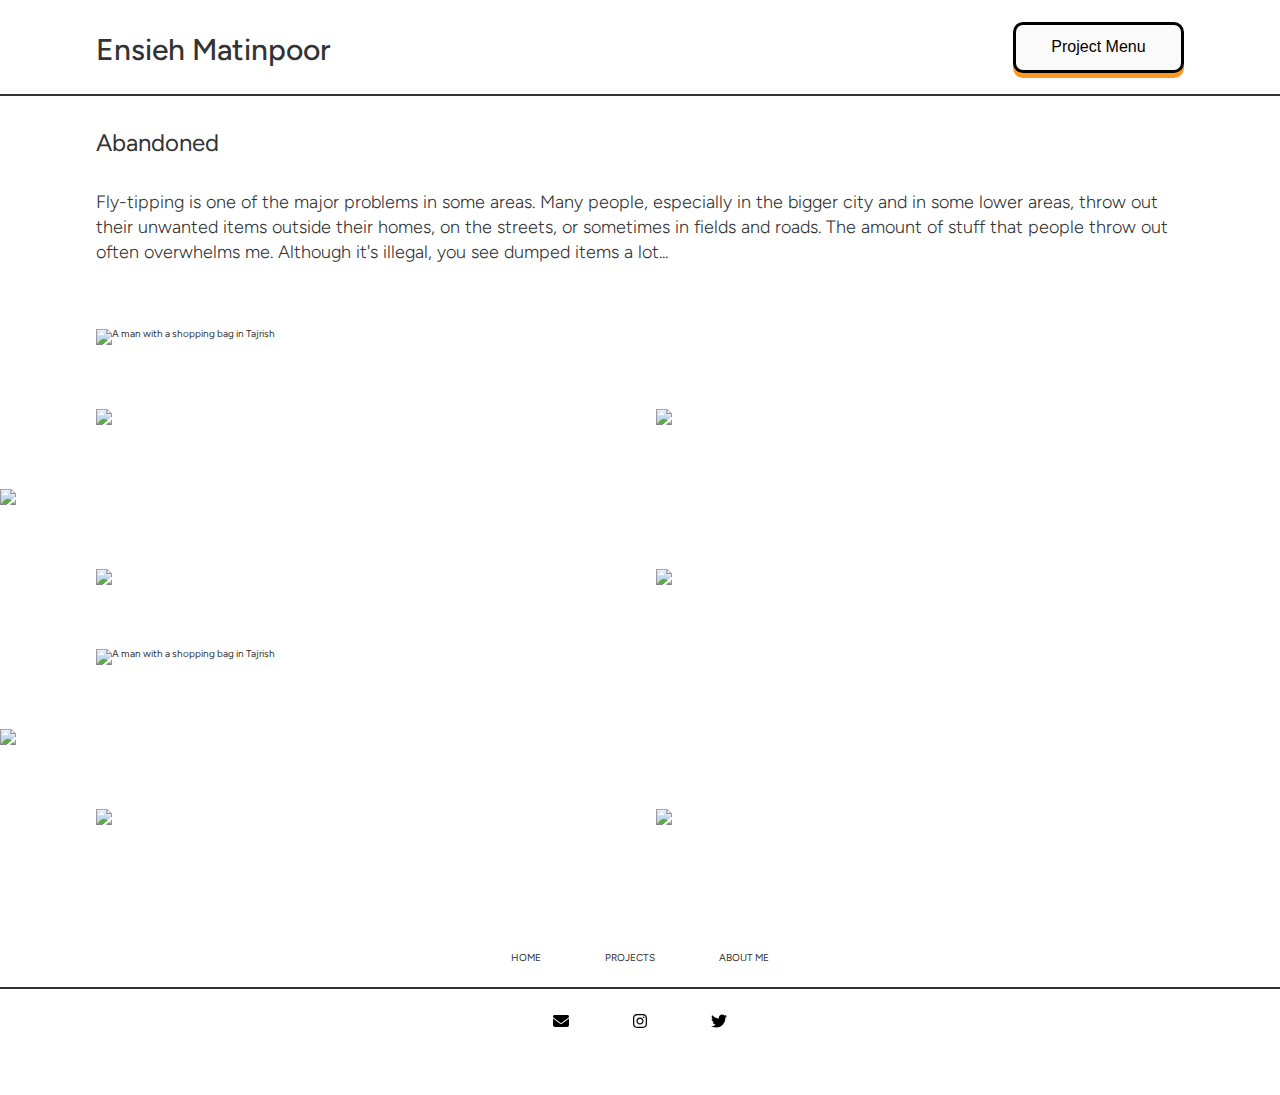
==== project/abandined.html @ 39d8f033 "add all pages" ====
<!DOCTYPE html>
<html lang="en">
<head>
  <meta charset="UTF-8">
  <meta name="viewport" content="width=device-width, initial-scale=1.0">
  <link rel="preconnect" href="https://fonts.googleapis.com">
  <link rel="preconnect" href="https://fonts.gstatic.com" crossorigin>
  <link href="https://fonts.googleapis.com/css2?family=Figtree:ital,wght@0,300;0,400;0,500;0,600;0,700;1,300&family=Inter:wght@400;500;700&family=Rubik:wght@300;400;500;700&display=swap" 
  rel="stylesheet" />
  
  <link rel="stylesheet" href="../css/style.css"/>
  <link rel="stylesheet" href="../css/queries.css"/>

  <script defer src="../js/script.js"></script>

  <title>Ensieh Matinpoor</title>
</head>
<header>
  <nav class="navbar">
    <a href="../index.html"  class="logo-name" >Ensieh Matinpoor</a>
    <button class="primary-button" id="show-menu-button">Project Menu</button>
  </nav>
  
  <div class="side-navbar" id="menu"> 
      <div class="menu-header">
        <h1 class="menu">Projects</h1>
        <img class="close-menu-icon" id="close-icon" src="../img/icons/close.svg" alt="closing icon"> 
  </div>
  <ul>
    <a  class="project-name"  href="tajrish.html"><li>Tajrish</li></a>  
    <a  class="project-name"  href="engelab.html"><li>Enghelab Street</li></a>
    <a  class="project-name"  href="roaming.html"><li>Roaming in a strange city</li></a>
    <a  class="project-name"   href="abandined.html"><li>Abandoned</li></a>
    <a  class="project-name"   href="my window.html"><li>From my window</li></a>
    <a  class="project-name"   href="blocked window.html"><li>If they weren't blocked</li></a>
    <a  class="project-name"   href="too big.html"><li>Too big to bin</li></a>
  </ul>
  </div>
</header>
  <main id="main">
  <section>
  <div class="container-project">
    <h2 class="project-title">Abandoned</h2>
  </div>

  <div>
    <p class="description-text">
    Fly-tipping is one of the major problems in some areas. 
    Many people, especially in the bigger city and in some lower areas,
    throw out their unwanted items outside their homes, on the streets,
    or sometimes in fields and roads. 
    The amount of stuff that people throw out often overwhelms me. 
    Although it's illegal, you see dumped items a lot...


    </p>
  </div>
</section>
<section class="img-container">
  <img 
     src="https://placehold.co/1000x750" 
     alt="A man with a shopping bag in Tajrish"/>

  <div class="side-by-side">
  <img src="https://placehold.co/484x363" />
  <img src="https://placehold.co/484x363" />
  </div>
  <img  class="img--breakout" src="https://placehold.co/1440x900" />

<div class="side-by-side">
  <img src="https://placehold.co/484x363" />
  <img src="https://placehold.co/484x363" />
  </div>
  <img 
     src="https://placehold.co/1000x750" 
     alt="A man with a shopping bag in Tajrish"/>

     <img  class="img--breakout" src="https://placehold.co/1440x900" />

     <div class="side-by-side">
      <img src="https://placehold.co/484x363" />
      <img src="https://placehold.co/484x363" />
      </div>

  </section>

          <section>
          <div class="footer-menu">
              <ul class="footer-menu-list">
                 <li><a class="footer-name" href="../index.html">Home</a></li>
                 <li><a class="footer-name" href="abandined.html">Projects</a></li>
                 <li><a class="footer-name" href="../index.html#about-me">About me</a></li>
              </ul>
          </div>  
          <div class="socials">
              <a href="mailto:ensieh.matinpoor@gmail.com"><img src="../img/icons/emil.svg" alt="envelop icon"></a>
              <a href="https://www.instagram.com/ensiehmatin/"><img src="../img/icons/instagram.svg" alt="instagram icon"></a>
              <a href="#"><img src="../img/icons/twitter.svg" alt="twitter icon"></a>
          </div>
        </section>
      </div>
    </main>
      </html>
---- css/style.css ----
/*
---01 Typography system

-FONT SIZE (px)
10 / 12 / 14 / 16 / 18 / 20 / 24 / 30 / 36 / 44 / 52 / 62 / 74 / 86 / 98

-FONT weights:
default :400

-Line heights:
default:1

---02 Colors

-Primary: Brand color: #ff922b
-Tints: #FFF4EA
-Shades:
-Accents:
-Grays:
#555
#333
#111



--- 05 Shadows

---06  Border-radius

--- 07 Whitespace

 SPACING SYSTEM (px)
2 / 4 / 8 / 12 / 16 / 24 / 32 / 48 / 64 / 80 / 96 / 128 / 160
*/
*{
  padding: 0;
  margin: 0;
  box-sizing: border-box;
}
html{
  font-size: 62.5%;
  /* font-size: 10px; */
  /* 10px/16=0.625 = 62.5 */
}
body {
  font-family: "Figtree", sans-serif;
  line-height: 1;
  font-weight: 400;
   color:#333; 
}

/* ***************** */
/* GENERAL COMPONENT */
/* ***************** */
.heading-primary{
  font-size: 3.0rem;
  font-weight:500;
  line-height: 3.2rem;
  /* color: #333;  */
   color: #343a40; 
  letter-spacing:-0.5px;
  margin-bottom: 3.2rem;
}

/* ***************** */
/* HEADER*/
/* ***************** */



/* ***************** */
/* NAVBAR*/
/* ***************** */
.navbar{
  display:flex;
  justify-content: space-between;
  align-items: center;
  height: 9.6rem;
  padding: 0 9.6rem;
  border-bottom: 0.2rem solid #333;
}
.logo-name{
  text-decoration: none;
  color: #333;
  height: 2.4rem; 
  font-weight: 500;
  font-size: 3.0rem;
}

.primary-button{
  width: 17.1rem;
  height: 5.1rem;
  color: #000;
  text-align: center;
  white-space: normal;
  background-color: #fafafa;
  border: 0.3rem solid #000;
  border-radius: 1rem;
  font-size: 1.6rem;
  font-weight: 500;
  line-height: 4.2rem;
  display:inline-block;
  box-shadow: 0 0.5rem #fc9925;
  text-decoration: none;
  cursor: pointer;

}

/* ***************** */
/* Side navbar*/
/* ***************** */
.menu{
  font-weight: 300;
  font-size: 3.0rem;
  text-align: left;
  padding-top: 3.2rem;
  padding-bottom: 3.2rem;
  padding-left: 2.0rem;
  color: #fafafa;
  
}
.side-navbar{
position: fixed;
right: 0;
top: 0;
width: 50vw;
height: 100vh;
background-color: #333;
overflow-y: auto;
transition: 0.3s;
display: none;
backdrop-filter: blur(5px);
  z-index: 1;
}

.side-navbar ul{
  list-style-type: none;
}

.side-navbar ul li{
text-decoration:none;
padding: 2.0rem;
border-bottom: 0.1rem solid rgba(0, 0, 0, 0.01);
border-top: 0.2rem solid rgba(255, 255, 255, 0.05);
}
 .project-name{
  color: #fafafa;
  text-decoration: none;
  font-size: 1.8rem;
}

.project-name :hover{
  color: #111;
  background-color: #fd7e14;
  
}

.menu-header{
  border-bottom: 0.3rem solid  #ff922b;
  display: flex;
  justify-content: space-between;
}
.close-menu-icon {
max-width: 4.8rem;
padding-right: 2.0rem;
filter: invert(100%)
 sepia(3%) saturate(10%)
  hue-rotate(79deg) brightness(105%) 
  contrast(96%);
}
.close-menu-icon:hover {
  cursor: pointer;
}

/* ***************** */
/* HERO SECTION */
/* ***************** */


.section-hero{
   /* background-color: #FFF4EA;  */
  padding: 12.8rem 0 12.8rem 0;
  /* border-top: 0.2rem solid #333; */

}
.hero{
  max-width: 120em;
  margin: 0 auto;
  display: grid;
  grid-template-columns: 1fr 1fr;
  gap: 9.6rem;
  align-items: center;
  
}
.hero-description{
  font-weight: 300;
  font-size: 1.8rem;
  line-height: 2.5rem;
  margin-bottom: 4.8rem;

}
.hero-img{
  width: 100%;
  border-radius: 1rem;

}
.container{
  max-width:120rem ;
  padding: 0 3.2rem;
  margin: 0 auto;
}
.grid{
  display: grid;
  column-gap: 6.4rem;
  row-gap: 16.0rem;
  
}
.grid--2cols{
  grid-template-columns: 2fr 1fr;
}

.heading-secondary{
  letter-spacing:-0.5px;
  color: #343a40; 
  font-weight:400;
  font-size: 3.6rem;
  line-height: 3.5rem;
  margin-bottom: 9.6rem;
  text-align: center;
}
.heading-tertiary{
  font-weight: 400;
  font-size: 2.4rem;
  line-height: 3.0rem;
  color: #333;
  margin-bottom: 2.4rem;
}
.project-description{
  font-weight: 300;
  font-size: 1.6rem;
  line-height: 2.4rem;
  color: #333;
  margin-bottom: 9.4rem;
}
  
.project-img{
  width: 100%;
  border-radius: 1rem;

}

.text-box{
display: flex;
  flex-direction: column;
  justify-content: center;
}

.about-me-img{
  height: 25rem;
  width: 25rem;
  border-radius: 1rem;
}

.about-me{
  display: grid;
  justify-items: center;
  align-items: center;
  grid-template-columns: 1fr 1fr;
  max-width:120rem ;
  margin: 0 auto;
  margin-top: 12.8rem;
   
}

.introduction{
  font-weight: 300;
  font-size: 1.6rem;
  line-height: 2.4rem;
  color: #333;
  margin-bottom: 9.6rem;
  
}

.footer-menu-list{
  list-style-type: none;
  margin-top: 12.8rem;
  margin-bottom: 2.4rem; 
  padding-bottom: 2.4rem;
  display: flex;
  justify-content: center;
  align-items: center;
  gap: 6.4rem;
  border-bottom: 0.2rem solid #333; 
}
  

.footer-name:link, 
.footer-name:visited{
  display: inline-block;
  text-decoration: none;
  color: #333;
  font-weight: 400;
  font-size: 1rem; }
   
.footer-name{
  text-decoration: none;
  text-transform: uppercase;
}

.socials{
  color: #333;
  display: flex;
  text-align: center;
  justify-content: center;
  gap: 6.4em;
  margin-bottom: 6.4rem;
}


/* *************************** */
/* PROJECTS */
/* *************************** */
/* Tajrish */


.container-project{
  padding: 0 3.2rem;
  margin: 0 auto;
}
.project-title{
  padding:3.2rem 9.6rem 3.2rem 6.4rem;
  font-weight: 400;
  font-size: 2.4rem;
  line-height: 3.0rem;
  color: #333;
}
.description-text{
  padding: 0 9.6rem;
  font-weight: 300;
  font-size: 1.8rem;
  line-height: 2.5rem;
  margin-bottom: 6.4rem;
}
.img-container{
  display: flex;
  flex-direction: column;
 row-gap: 6.4rem;
  border-radius: 1rem;
  padding: 0 9.6rem;
}

.side-by-side{
  display: grid;
  grid-template-columns: 1fr 1fr;
  column-gap: 3.2rem;
  
}

.img--breakout{ 
  left: 50%;
  margin-left: -50vw;
  margin-right: -50vw;
  max-width: 100vw;
  position: relative;
  width: 100vw;
}

img{
  width: 100%;
}
---- css/queries.css ----
/* rem and em do not depend on html font-size in media queries
1rem = 1em =16px */


/* ***************** */
/* below 1344 px(smaller desktop)
1344/16=84 */
/* ***************** */
@media(max-width: 84em){
  .hero{
    max-width: 120rem                                                                                                                                                                                                                                                                                                                                                                                                                                                                                                                                                                                                                                                                                                                                                                                                                                                                                                                                                                                                                                                                                                                                                                                                                                                                                                                                          
  }
}
/* ***************** */
/* below 1200 px(landscape tablets)
1344/16=75 */
/* ***************** */
@media(max-width:75em){
  .html{
    /* 9px/16px */
    font-size:  56.25%;
  }
  .grid{
    column-gap: 4.8rem;
    row-gap: 9.6rem;
  }
  .heading-secondary{
    font-size:3.0rem;
    margin-bottom: 8.0rem;
  }
  .heading-tertiary{
    font-size:2.0rem ;
  }
  .navbar{
    padding: 0 9.8rem;
  }
  .logo-name{
    font-size: 2.4rem;
  }
  .hero{
    gap: 8.0rem;
    padding: 0 9.6rem;
  } 
  .container{
    padding: 0 2.4rem;
  }
}
  /* ***************** */
/* below 944 px(tablets)
944/16=75 */
/* ***************** */
@media(max-width:59em){
  .html{
    /* 8px/16px= 0.5 50% */
    font-size: 50%;
  }
  .hero{
    grid-template-columns: 1fr;
    gap: 3.2rem;
}
.section-hero{
  padding: 6.4rem 0 6.4rem 0;
}
.hero-description{
  margin-bottom: 3.2rem;
}
.grid{
  column-gap: 3.2rem;
  row-gap: 4.8rem;
}

  .project-img{
    width: 80%;
  }
 .hero-text-box {
  text-align: left;
 }
 .hero-img-box{
  text-align: center;
 }
  .heading-secondary{
    font-size: 2.4rem;
    margin-bottom: 6.4rem;
  }
  .heading-tertiary{
    font-size:1.8rem;
  }
  .grid--2cols{
    grid-template-columns:1fr;
  }
  .card-img-box{
    text-align:center;
  }
  .text-box{
    text-align: left;
    padding: 0 9.6rem 0 9.6rem;
  }
  
  .project-description{
    font-size: 1.6rem;
    line-height: 2.4rem;
    margin-bottom: 4.8rem;
}
.about-me-img{
  margin-bottom: 4.8rem;
}
.about-me{
  grid-template-columns: 1fr;
  margin-top: 6.4rem;
}
.introduction{
  text-align: left;
    padding: 0 9.6rem 0 9.6rem;
    margin-bottom: 6.4rem;
}
.footer-menu-list{
  margin-top: 6.4rem; 
}
}
  /* ***************** */
/* below 700 px(smaller tablet)
704/16=44 */
/* ***************** */

@media(max-width:44em){
  .html{
    /* 7px/16px= 0.43 43% */
    font-size: 43%;
  }
    .primary-button {
      width: 13rem; 
      height: 4rem; 
      font-size: 1.4rem; 
      font-weight: 500;
      line-height: 1.5rem;
      display: inline-block; 
      text-align: center;
      white-space: normal;
      background-color: #fafafa;
      color: #000;
      border: 0.2rem solid #000; 
      border-radius: 1rem;
      text-decoration: none;
      box-shadow: 0 0.3rem #fc9925; 
      text-decoration: none;
  }
  .heading-primary{
   font-size: 2.4rem;
  }
  .heading-secondary{
    font-size: 2.0rem;
  }
  .heading-tertiary{
    font-size:1.6em;
  }
}
 /* ***************** */
/* below 544 px(phones)
544/16=34 */
/* ***************** */

@media(max-width:34em){
  .grid{
    column-gap: 3.2em;
    row-gap: 2.4rem;
  }
  .navbar{
    padding: 0 1.6rem;
    height: 6.4rem;
  }
  .logo-name{
    font-size: 2.4rem;
  }

  .hero-img{
    width: 100vw;
    position: relative;
    margin-left: -50vw;
    margin-right: -50vw;
    border-radius: 0rem;
  }
  .hero-img-box{
    max-width:100%;
  }
  .section-hero{
    padding: 0 2.4rem 0 2.4rem;
  }
  .hero{
    padding: 0;
    margin-bottom:0rem;
    gap: 2.4rem;
  }
  .hero-description{
    font-size: 1.8rem;
    line-height: 3.0rem;
    margin-bottom: 2.4rem;
  }
  .heading-primary{
    font-size:  3.2rem; 
    line-height: 4.8rem;
    margin-bottom: 2.4rem;
    margin-top: 4.8rem;
  }
  .heading-secondary{
    font-size: 2.0rem;
    margin-top: 4.2rem;
    margin-bottom: 4.2rem;
  }
  .heading-tertiary{
    font-size:1.8rem;
    margin-bottom: 1.6rem;
  }
  
  .primary-button {
    width: 10rem; 
    height: 3rem; 
    font-size: 1.2rem;
    font-weight: 500;
    line-height: 1.5rem;
    display: inline-block;
    color: #000;
    border: 0.2rem solid #000; 
    border-radius: 1rem;
    box-shadow: 0 0.3rem #fc9925; 
  }
  
  .project-img{
    width: 100%;
  }
  .project-description{
    font-size: 1.6rem;
    line-height: 2.4rem;
    margin-bottom: 1.6rem;
  }
  .text-box{
    text-align: left;
    padding: 0;
    margin-bottom: 3.2rem;
  }
  .about-me{
    margin-top: 4.8rem;
  }
  .introduction{
    text-align: left;
    padding: 0 1.6rem 0 1.6em;
    margin-bottom: 4.8rem;
  }
  .about-me-img{
    margin-bottom: 3.2rem;
  }
}




  /* -FONT SIZE (px) 
 10 / 12 / 14 / 16 / 18 / 20 / 24 / 30 / 36 / 44 / 52 / 62 / 74 / 86 / 98 */
  
 /* SPACING SYSTEM (px) 
 2 / 4 / 8 / 12 / 16 / 24 / 32 / 48 / 64 / 80 / 96 / 128 / 160
 */
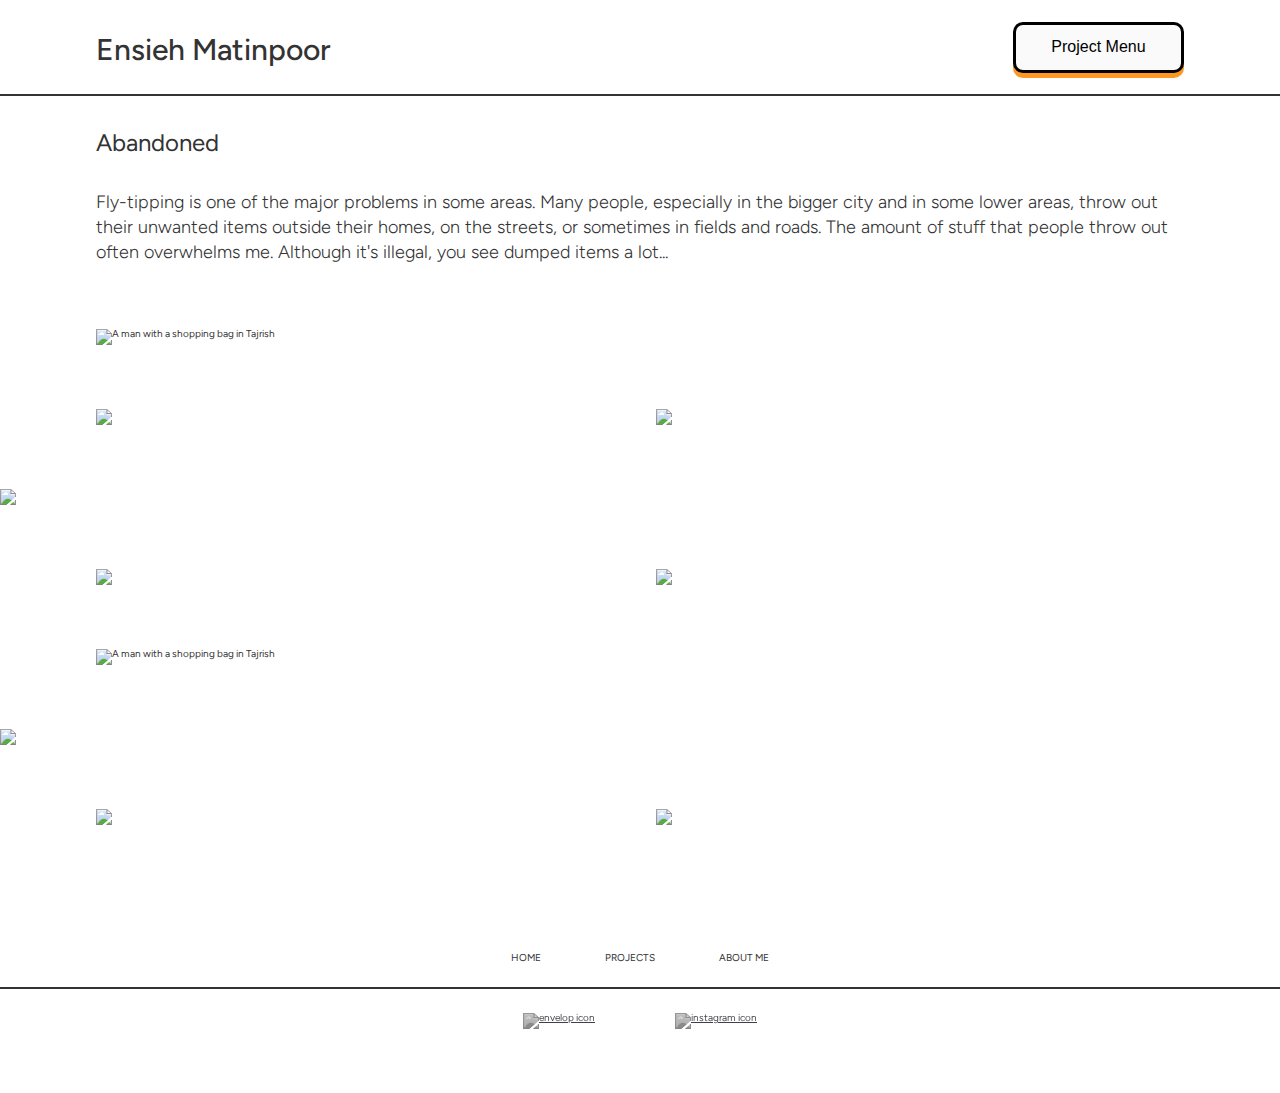
==== commit 298c9e9f: "fix footer" ====
--- a/project/abandined.html
+++ b/project/abandined.html
@@ -23,7 +23,7 @@
   
   <div class="side-navbar" id="menu"> 
       <div class="menu-header">
-        <h1 class="menu">Projects</h1>
+        <h1 class="menu">Project Menu</h1>
         <img class="close-menu-icon" id="close-icon" src="../img/icons/close.svg" alt="closing icon"> 
   </div>
   <ul>
@@ -88,15 +88,14 @@
           <div class="footer-menu">
               <ul class="footer-menu-list">
                  <li><a class="footer-name" href="../index.html">Home</a></li>
-                 <li><a class="footer-name" href="abandined.html">Projects</a></li>
+                 <li><a class="footer-name" href="../index.html#projects">Projects</a></li>
                  <li><a class="footer-name" href="../index.html#about-me">About me</a></li>
               </ul>
           </div>  
           <div class="socials">
-              <a href="mailto:ensieh.matinpoor@gmail.com"><img src="../img/icons/emil.svg" alt="envelop icon"></a>
-              <a href="https://www.instagram.com/ensiehmatin/"><img src="../img/icons/instagram.svg" alt="instagram icon"></a>
-              <a href="#"><img src="../img/icons/twitter.svg" alt="twitter icon"></a>
-          </div>
+            <a  class="socials-img" href="mailto:ensieh.matinpoor@gmail.com"><img src="img/icons/emil.svg" alt="envelop icon"></a>
+            <a  class="socials-img" href="https://www.instagram.com/ensiehmatin/"><img src="img/icons/instagram.svg" alt="instagram icon"></a>
+        </div>
         </section>
       </div>
     </main>
--- a/css/style.css
+++ b/css/style.css
@@ -170,6 +170,9 @@
 }
 .close-menu-icon:hover {
   cursor: pointer;
+  filter: invert(74%) sepia(48%)
+  saturate(6661%) hue-rotate(351deg)
+  brightness(101%) contrast(98%);
 }
 
 /* ***************** */
@@ -312,8 +315,15 @@
   display: flex;
   text-align: center;
   justify-content: center;
-  gap: 6.4em;
+  gap: 8.0rem;
   margin-bottom: 6.4rem;
+}
+.socials-img{
+  min-width: 2.4rem;
+  filter: invert(17%) sepia(21%) 
+  saturate(5%) hue-rotate(5deg)
+   brightness(97%) contrast(90%);
+  
 }
 
 
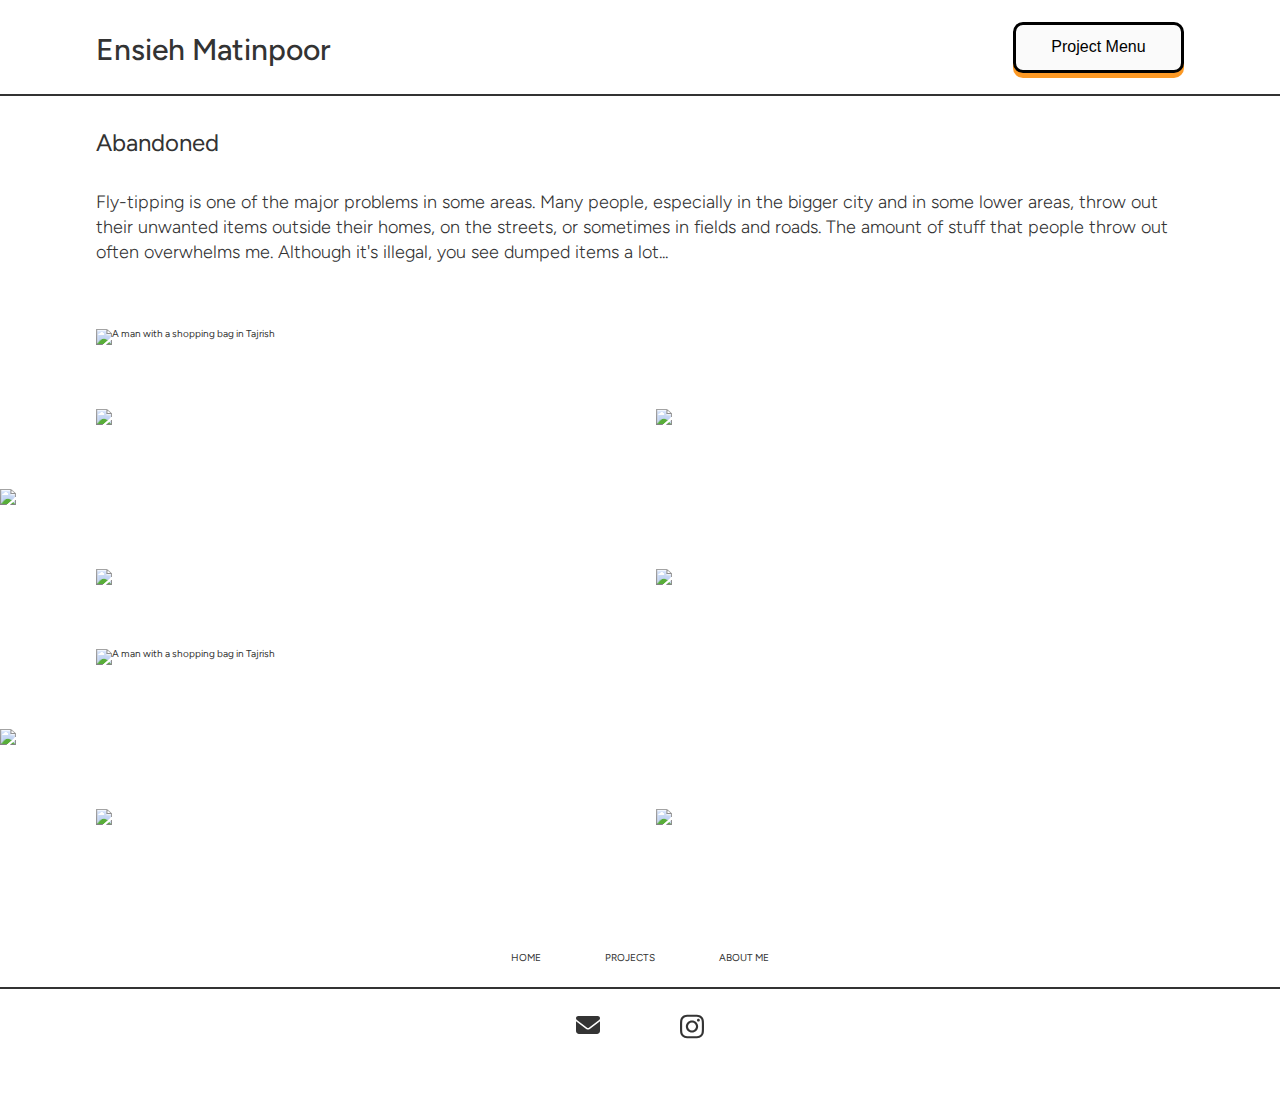
==== commit eaaeff16: "fix footer" ====
--- a/project/abandined.html
+++ b/project/abandined.html
@@ -93,8 +93,8 @@
               </ul>
           </div>  
           <div class="socials">
-            <a  class="socials-img" href="mailto:ensieh.matinpoor@gmail.com"><img src="img/icons/emil.svg" alt="envelop icon"></a>
-            <a  class="socials-img" href="https://www.instagram.com/ensiehmatin/"><img src="img/icons/instagram.svg" alt="instagram icon"></a>
+            <a  class="socials-img" href="mailto:ensieh.matinpoor@gmail.com"><img src="../img/icons/emil.svg" alt="envelop icon"></a>
+            <a  class="socials-img" href="https://www.instagram.com/ensiehmatin/"><img src="../img/icons/instagram.svg" alt="instagram icon"></a>
         </div>
         </section>
       </div>
